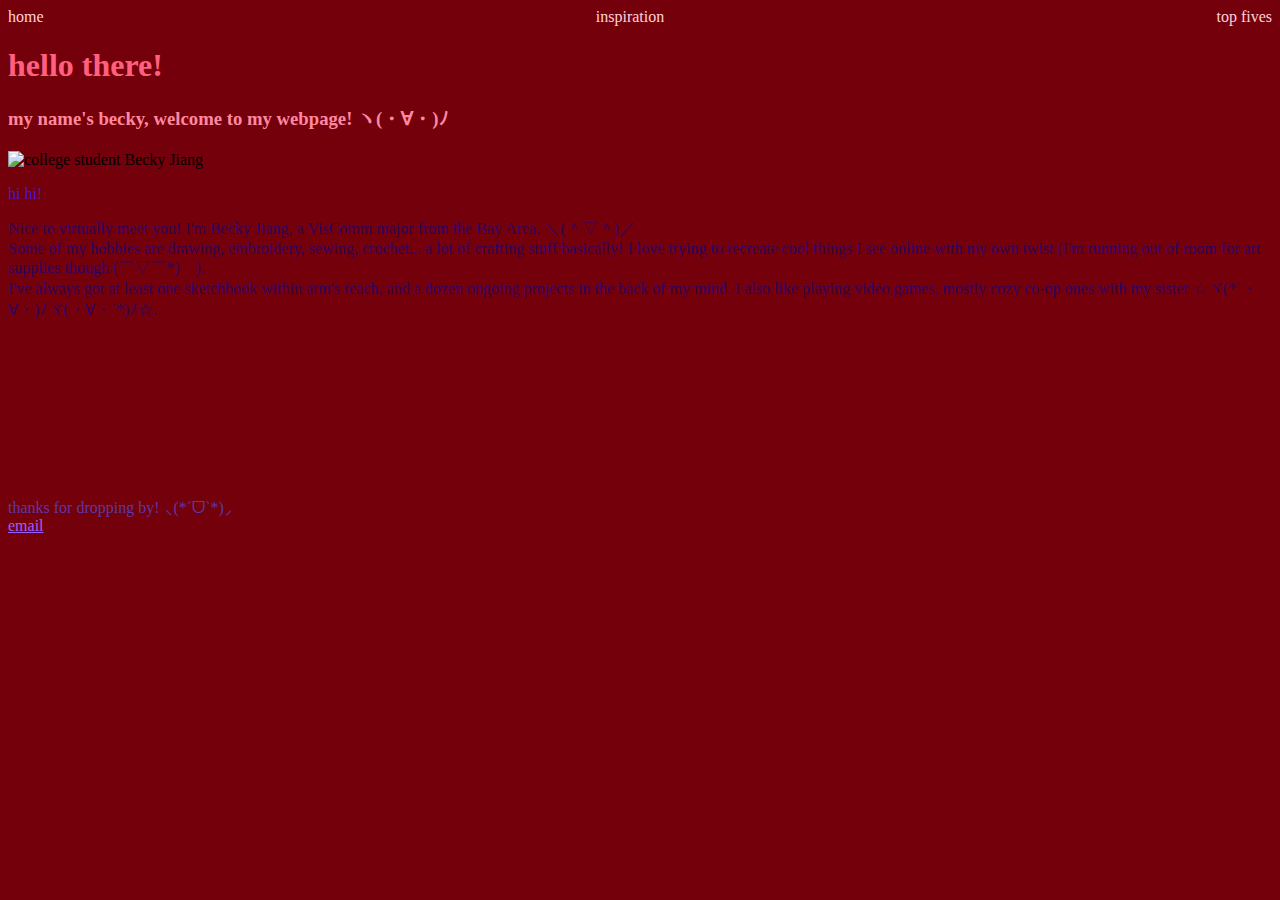
==== index.html @ 552f50c2 "yay" ====
<!DOCTYPE html>
<html lang="en">

<link rel="stylesheet" href="css/style.css">
    <head>
        <meta charset="UTF-8">
        <title>portfolio</title>
    </head>
    <body>

    <header>
        <nav>
            <div class="navBar">
              <div><a href="index.html">home</a></div>
              <div><a href="becky_jiang_inspirationPage/inspirationPage.html">inspiration</a></div>
              <div><a href="becky_jiang_topFivePage/topFivePage.html">top fives</a>
            </div>
          </nav>
    </header>


        
            <h1 style="color: #ff6080;">hello there!</h1>
            <h3 style="color: #ff88a0;">my name's becky, welcome to my webpage! ヽ(・∀・)ﾉ</h3> <!--it's lowercase for style points-->

            <img src="img/bjBlink.gif" alt="college student Becky Jiang" width="250">

            <!--rough draft, didn't know what to write-->
            <section>
                <p style="color: #5215c4;">hi hi! <br></p>

                <p style="color:  #2f0064 ;">
                    Nice to virtually meet you! I'm Becky Jiang, a VisComm major from the Bay Area. ＼(＾▽＾)／ <br>
                    Some of my hobbies are drawing, embroidery, sewing, crochet... a lot of crafting stuff basically!
                    I love trying to recreate cool things I see online with my own twist (I'm running out of room for art supplies though (￣▽￣*)ゞ). <br>
                    I've always got at least one sketchbook within arm's reach, and a dozen ongoing projects in the back of my mind. 
                    I also like playing video games, mostly cozy co-op ones with my sister ☆ヾ(*´・∀・)ﾉヾ(・∀・`*)ﾉ☆. 
                </p>
            </section>

                  <br><br><br><br><br><br><br><br><br> <!--there's gotta be an easier way to keep the footer at the bottom...-->

            <footer style="color: #5e37a5;">
                thanks for dropping by! ⸜(*ˊᗜˋ*)⸝ 
                <br>
                <a href="mailto: bjiang@sfsu.edu" style="color: #9760fd;">email</a>
            </footer>
    </body>
</html>
---- css/style.css ----
html {
    background-color: #74000B;
}

.navBar {
    display: flex;
    flex-direction: row;
    justify-content: space-between;
}

div a {
    color: #ffd3d7;
    text-decoration: none;
}
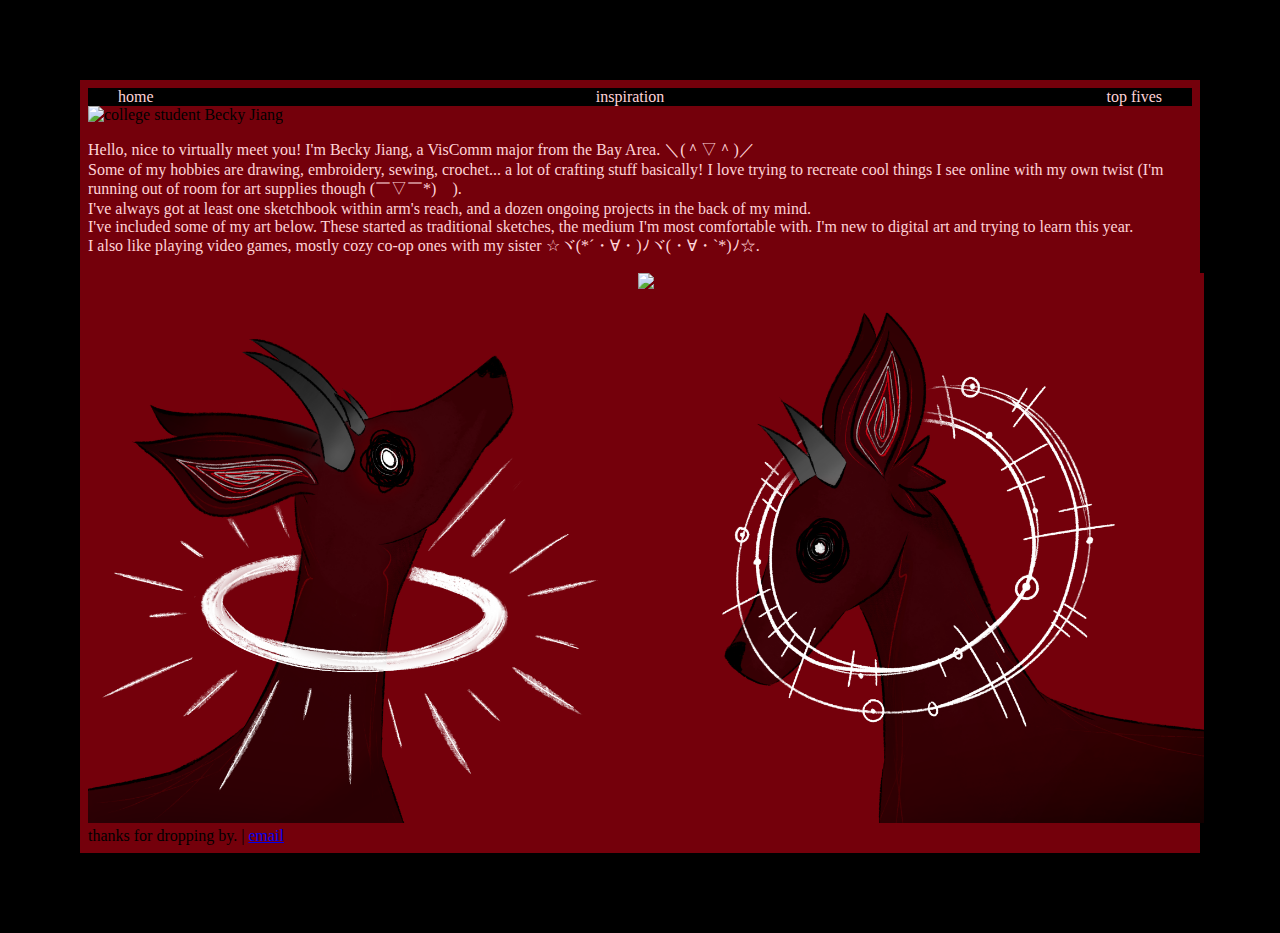
==== commit 70c2d226: "ok" ====
--- a/index.html
+++ b/index.html
@@ -19,31 +19,30 @@
     </header>
 
 
-        
-            <h1 style="color: #ff6080;">hello there!</h1>
-            <h3 style="color: #ff88a0;">my name's becky, welcome to my webpage! ヽ(・∀・)ﾉ</h3> <!--it's lowercase for style points-->
+            <img src="img/bjBlink.gif" alt="college student Becky Jiang">
 
-            <img src="img/bjBlink.gif" alt="college student Becky Jiang" width="250">
+            <section>
 
-            <!--rough draft, didn't know what to write-->
-            <section>
-                <p style="color: #5215c4;">hi hi! <br></p>
-
-                <p style="color:  #2f0064 ;">
-                    Nice to virtually meet you! I'm Becky Jiang, a VisComm major from the Bay Area. ＼(＾▽＾)／ <br>
+                <p>
+                    Hello, nice to virtually meet you! I'm Becky Jiang, a VisComm major from the Bay Area. ＼(＾▽＾)／ <br>
                     Some of my hobbies are drawing, embroidery, sewing, crochet... a lot of crafting stuff basically!
                     I love trying to recreate cool things I see online with my own twist (I'm running out of room for art supplies though (￣▽￣*)ゞ). <br>
-                    I've always got at least one sketchbook within arm's reach, and a dozen ongoing projects in the back of my mind. 
+                    I've always got at least one sketchbook within arm's reach, and a dozen ongoing projects in the back of my mind. <br>
+                    I've included some of my art below. These started as traditional sketches, the medium I'm most comfortable with. I'm new to digital art and trying to learn this year. <br>
                     I also like playing video games, mostly cozy co-op ones with my sister ☆ヾ(*´・∀・)ﾉヾ(・∀・`*)ﾉ☆. 
                 </p>
             </section>
 
-                  <br><br><br><br><br><br><br><br><br> <!--there's gotta be an easier way to keep the footer at the bottom...-->
 
-            <footer style="color: #5e37a5;">
-                thanks for dropping by! ⸜(*ˊᗜˋ*)⸝ 
-                <br>
-                <a href="mailto: bjiang@sfsu.edu" style="color: #9760fd;">email</a>
+            <div class="artFlexbox">
+                <div><img src="img/ohDeerOne.png"></a></div>
+                <div><img src="img/birbAndSnek.png"></a></div>
+                <div><img src="img/ohDeerTwo.png"></a></div>
+            </div>
+
+
+            <footer>
+                thanks for dropping by. | <a href="mailto: bjiang@sfsu.edu">email</a>
             </footer>
     </body>
 </html>--- a/css/style.css
+++ b/css/style.css
@@ -1,14 +1,35 @@
 html {
     background-color: #74000B;
+    border: 80px solid #000000  ;
 }
 
 .navBar {
     display: flex;
     flex-direction: row;
     justify-content: space-between;
+    background-color: #000000;
 }
 
 div a {
     color: #ffd3d7;
     text-decoration: none;
+    padding: 30px;
+}
+
+p {
+    color: #ffd3d7;
+    text-align: left;
+}
+
+img {
+    width: 550px;
+}
+
+.blinkgif {
+    justify-content: center;
+}
+
+.artFlexbox {
+    display: flex;
+    flex-direction: row;
 }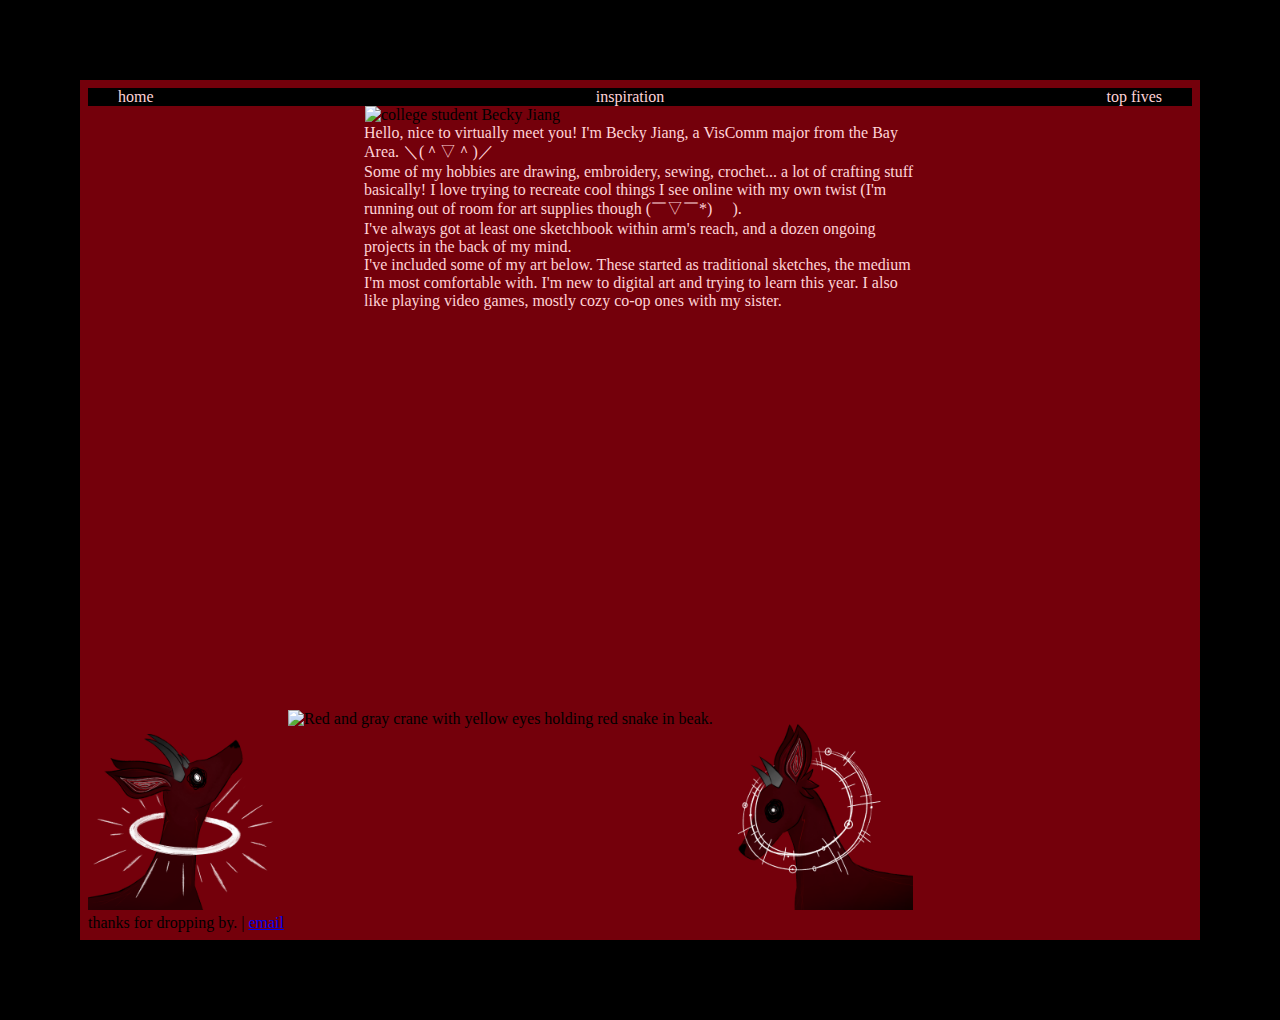
==== commit 6b7988af: "ok" ====
--- a/index.html
+++ b/index.html
@@ -19,25 +19,25 @@
     </header>
 
 
-            <img src="img/bjBlink.gif" alt="college student Becky Jiang">
+            <img src="img/bjBlink.gif" alt="college student Becky Jiang" class="blinkgif">
 
             <section>
 
                 <p>
                     Hello, nice to virtually meet you! I'm Becky Jiang, a VisComm major from the Bay Area. ＼(＾▽＾)／ <br>
                     Some of my hobbies are drawing, embroidery, sewing, crochet... a lot of crafting stuff basically!
-                    I love trying to recreate cool things I see online with my own twist (I'm running out of room for art supplies though (￣▽￣*)ゞ). <br>
+                    I love trying to recreate cool things I see online with my own twist (I'm running out of room for art supplies though (￣▽￣*)ゞ ). <br>
                     I've always got at least one sketchbook within arm's reach, and a dozen ongoing projects in the back of my mind. <br>
-                    I've included some of my art below. These started as traditional sketches, the medium I'm most comfortable with. I'm new to digital art and trying to learn this year. <br>
-                    I also like playing video games, mostly cozy co-op ones with my sister ☆ヾ(*´・∀・)ﾉヾ(・∀・`*)ﾉ☆. 
+                    I've included some of my art below. These started as traditional sketches, the medium I'm most comfortable with. I'm new to digital art and trying to learn this year. 
+                    I also like playing video games, mostly cozy co-op ones with my sister. 
                 </p>
             </section>
 
 
             <div class="artFlexbox">
-                <div><img src="img/ohDeerOne.png"></a></div>
-                <div><img src="img/birbAndSnek.png"></a></div>
-                <div><img src="img/ohDeerTwo.png"></a></div>
+                <div><img src="img/ohDeerOne.png" alt="Red deer with white halo around neck." class="leftIMG"></a></div>
+                <div><img src="img/birbAndSnek.png" alt="Red and gray crane with yellow eyes holding red snake in beak." class="tallIMG"></a></div>
+                <div><img src="img/ohDeerTwo.png" alt="Red deer with white halo around head." class="rightIMG"></a></div>
             </div>
 
 
--- a/css/style.css
+++ b/css/style.css
@@ -17,19 +17,35 @@
 }
 
 p {
+    width: 50%;
+    margin: auto;
+    border-bottom: #74000B solid 400px;
     color: #ffd3d7;
     text-align: left;
-}
-
-img {
-    width: 550px;
-}
-
-.blinkgif {
-    justify-content: center;
 }
 
 .artFlexbox {
     display: flex;
     flex-direction: row;
+}
+
+.blinkgif {
+    width: 550px;
+}
+
+.tallIMG {
+    height: 2000px;
+}
+
+.leftIMG {
+    width: 200px;
+}
+
+.rightIMG {
+    width: 200px;
+}
+
+.blinkgif {
+    display: block;
+    margin: auto
 }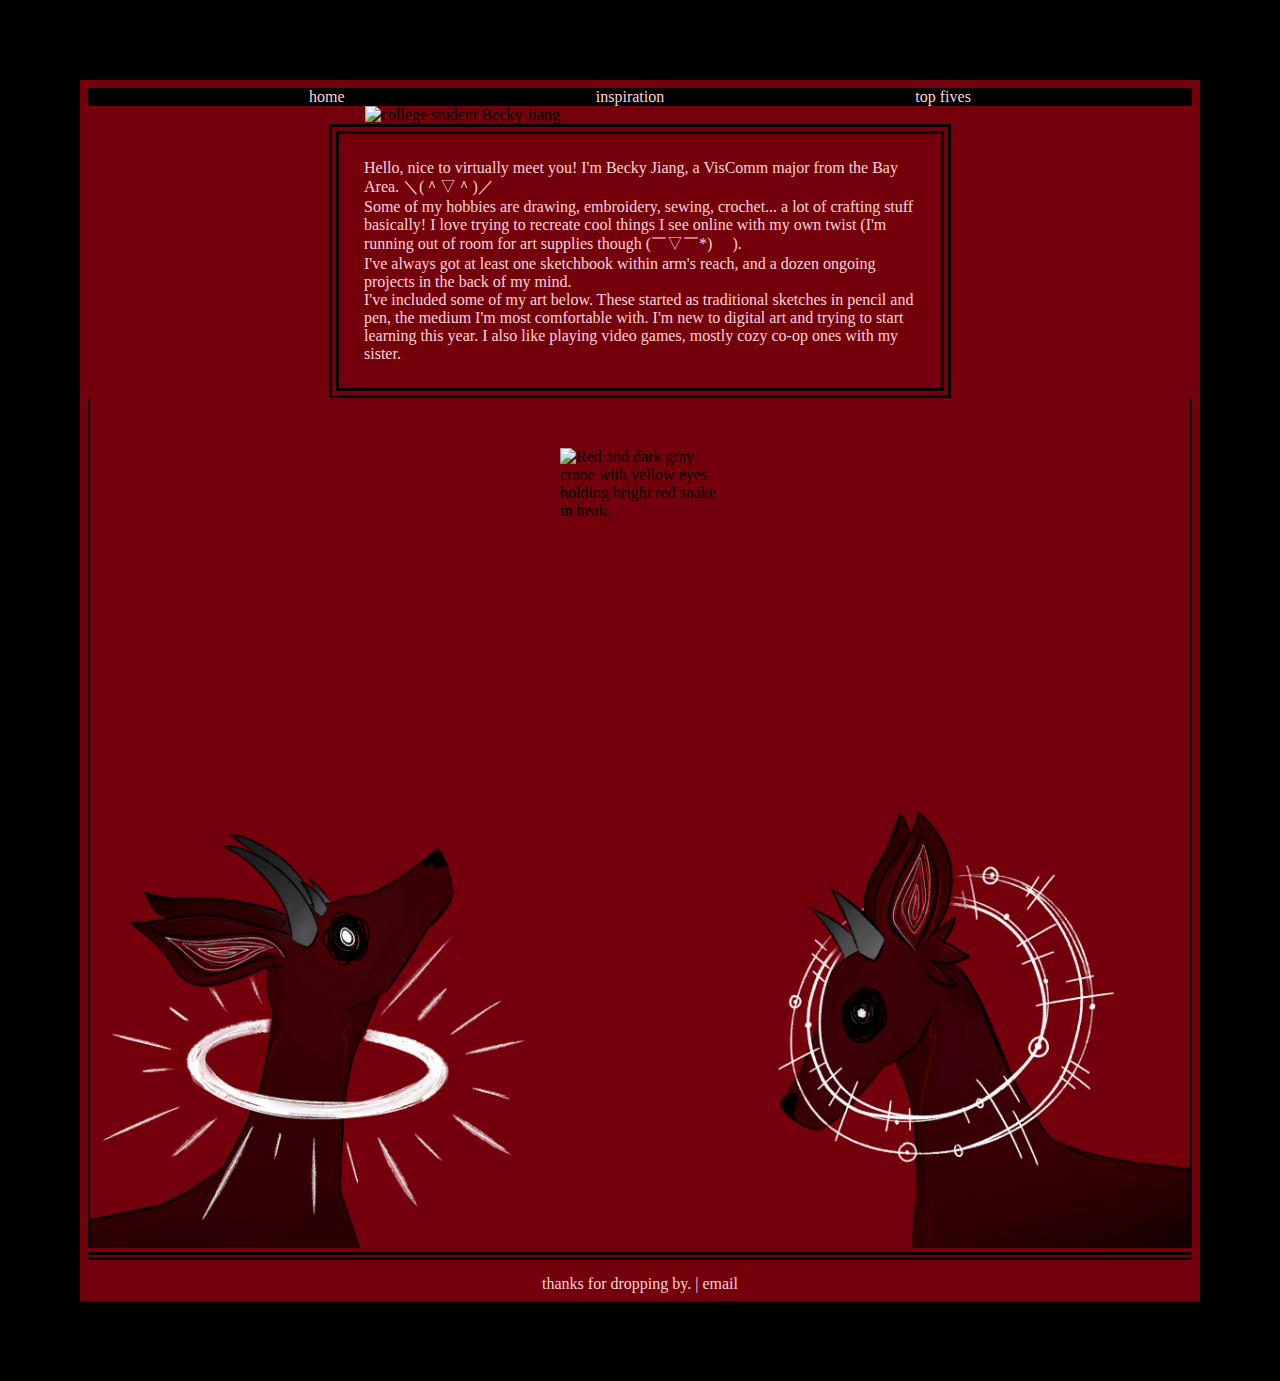
==== commit 156e796c: "ok" ====
--- a/index.html
+++ b/index.html
@@ -26,9 +26,9 @@
                 <p>
                     Hello, nice to virtually meet you! I'm Becky Jiang, a VisComm major from the Bay Area. ＼(＾▽＾)／ <br>
                     Some of my hobbies are drawing, embroidery, sewing, crochet... a lot of crafting stuff basically!
-                    I love trying to recreate cool things I see online with my own twist (I'm running out of room for art supplies though (￣▽￣*)ゞ ). <br>
+                    I love trying to recreate cool things I see online with my own twist (I'm running out of room for art supplies though  (￣▽￣*)ゞ ). <br>
                     I've always got at least one sketchbook within arm's reach, and a dozen ongoing projects in the back of my mind. <br>
-                    I've included some of my art below. These started as traditional sketches, the medium I'm most comfortable with. I'm new to digital art and trying to learn this year. 
+                    I've included some of my art below. These started as traditional sketches in pencil and pen, the medium I'm most comfortable with. I'm new to digital art and trying to start learning this year. 
                     I also like playing video games, mostly cozy co-op ones with my sister. 
                 </p>
             </section>
@@ -36,7 +36,7 @@
 
             <div class="artFlexbox">
                 <div><img src="img/ohDeerOne.png" alt="Red deer with white halo around neck." class="leftIMG"></a></div>
-                <div><img src="img/birbAndSnek.png" alt="Red and gray crane with yellow eyes holding red snake in beak." class="tallIMG"></a></div>
+                <div><img src="img/birbAndSnek.png" alt="Red and dark gray crane with yellow eyes holding bright red snake in beak." class="tallIMG"></a></div>
                 <div><img src="img/ohDeerTwo.png" alt="Red deer with white halo around head." class="rightIMG"></a></div>
             </div>
 
--- a/css/style.css
+++ b/css/style.css
@@ -6,7 +6,7 @@
 .navBar {
     display: flex;
     flex-direction: row;
-    justify-content: space-between;
+    justify-content: space-evenly;
     background-color: #000000;
 }
 
@@ -19,7 +19,8 @@
 p {
     width: 50%;
     margin: auto;
-    border-bottom: #74000B solid 400px;
+    padding: 25px;
+    border:#000000 double 10px;
     color: #ffd3d7;
     text-align: left;
 }
@@ -27,6 +28,8 @@
 .artFlexbox {
     display: flex;
     flex-direction: row;
+    justify-content: center;
+    border-bottom: #000000 double 8px;
 }
 
 .blinkgif {
@@ -34,18 +37,39 @@
 }
 
 .tallIMG {
-    height: 2000px;
+    padding-top: 50px;
+    height: 800px;
+    justify-content: center;
+    
 }
 
 .leftIMG {
-    width: 200px;
+    width: 470px;
+    justify-content: left;
+    padding-top: 380px;
+    border-left: #000000 solid 2px;
 }
 
 .rightIMG {
-    width: 200px;
+    width: 470px;
+    justify-content: right;
+    padding-top: 380px;
+    border-right: #000000 solid 2px;
 }
 
 .blinkgif {
     display: block;
     margin: auto
+}
+
+footer {
+    text-align: center;
+    color: #ffd3d7;
+    padding-top: 15px;
+
+}
+
+footer a {
+    color: #ffd3d7;
+    text-decoration: none;
 }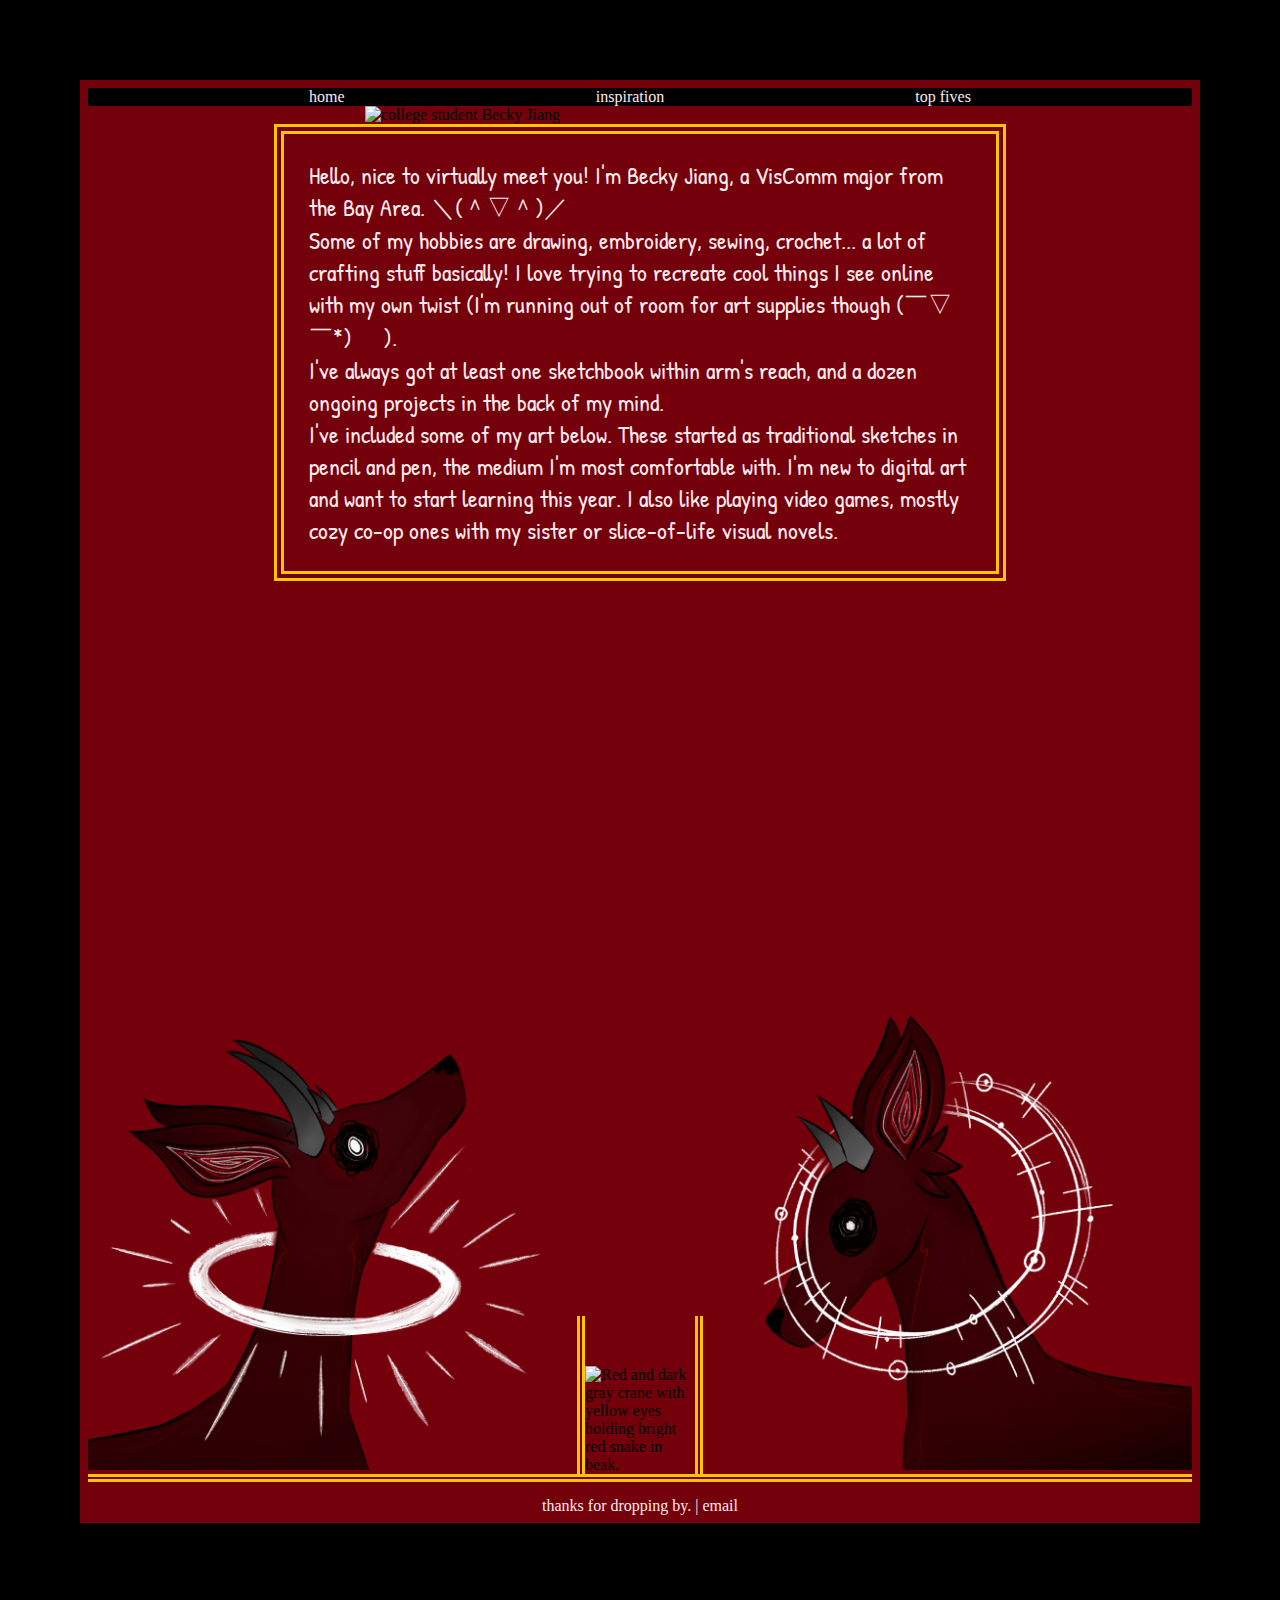
==== commit 8dea8d9c: "woah that's a lot" ====
--- a/index.html
+++ b/index.html
@@ -5,6 +5,7 @@
     <head>
         <meta charset="UTF-8">
         <title>portfolio</title>
+        <link rel="stylesheet" href="https://fonts.googleapis.com/css?family=Patrick Hand">
     </head>
     <body>
 
@@ -28,8 +29,8 @@
                     Some of my hobbies are drawing, embroidery, sewing, crochet... a lot of crafting stuff basically!
                     I love trying to recreate cool things I see online with my own twist (I'm running out of room for art supplies though  (￣▽￣*)ゞ ). <br>
                     I've always got at least one sketchbook within arm's reach, and a dozen ongoing projects in the back of my mind. <br>
-                    I've included some of my art below. These started as traditional sketches in pencil and pen, the medium I'm most comfortable with. I'm new to digital art and trying to start learning this year. 
-                    I also like playing video games, mostly cozy co-op ones with my sister. 
+                    I've included some of my art below. These started as traditional sketches in pencil and pen, the medium I'm most comfortable with. I'm new to digital art and want to start learning this year. 
+                    I also like playing video games, mostly cozy co-op ones with my sister or slice-of-life visual novels. 
                 </p>
             </section>
 
--- a/css/style.css
+++ b/css/style.css
@@ -1,6 +1,6 @@
 html {
     background-color: #74000B;
-    border: 80px solid #000000  ;
+    border: 80px solid #000000;
 }
 
 .navBar {
@@ -11,25 +11,31 @@
 }
 
 div a {
-    color: #ffd3d7;
+    color: #ffeaec;
     text-decoration: none;
     padding: 30px;
 }
 
 p {
-    width: 50%;
+    justify-content: center;
+    width: 60%;
     margin: auto;
     padding: 25px;
-    border:#000000 double 10px;
-    color: #ffd3d7;
+    border:#ffc400 double 10px;
+    color: #ffeaec;
     text-align: left;
+
+    font-family: 'Patrick Hand';
+    font-size: 24px;
+    font-weight: 500;
 }
 
 .artFlexbox {
     display: flex;
     flex-direction: row;
-    justify-content: center;
-    border-bottom: #000000 double 8px;
+    justify-content: space-evenly;
+    border-bottom: #ffc400 double 8px;
+    align-items: baseline;
 }
 
 .blinkgif {
@@ -38,23 +44,24 @@
 
 .tallIMG {
     padding-top: 50px;
-    height: 800px;
-    justify-content: center;
+    max-width: 98%;
+    object-fit: contain;
+    border-left: #ffc400 double 8px;
+    border-right: #ffc400 double 8px;
     
 }
 
 .leftIMG {
-    width: 470px;
-    justify-content: left;
-    padding-top: 380px;
-    border-left: #000000 solid 2px;
+    padding-top: 400px;
+    max-width: 100%;
+    object-fit: contain;
+    
 }
 
 .rightIMG {
-    width: 470px;
-    justify-content: right;
-    padding-top: 380px;
-    border-right: #000000 solid 2px;
+    padding-top: 400px;
+    max-width: 100%;
+    object-fit: contain;
 }
 
 .blinkgif {
@@ -64,12 +71,12 @@
 
 footer {
     text-align: center;
-    color: #ffd3d7;
+    color: #ffeaec;
     padding-top: 15px;
 
 }
 
 footer a {
-    color: #ffd3d7;
+    color: #ffeaec;
     text-decoration: none;
 }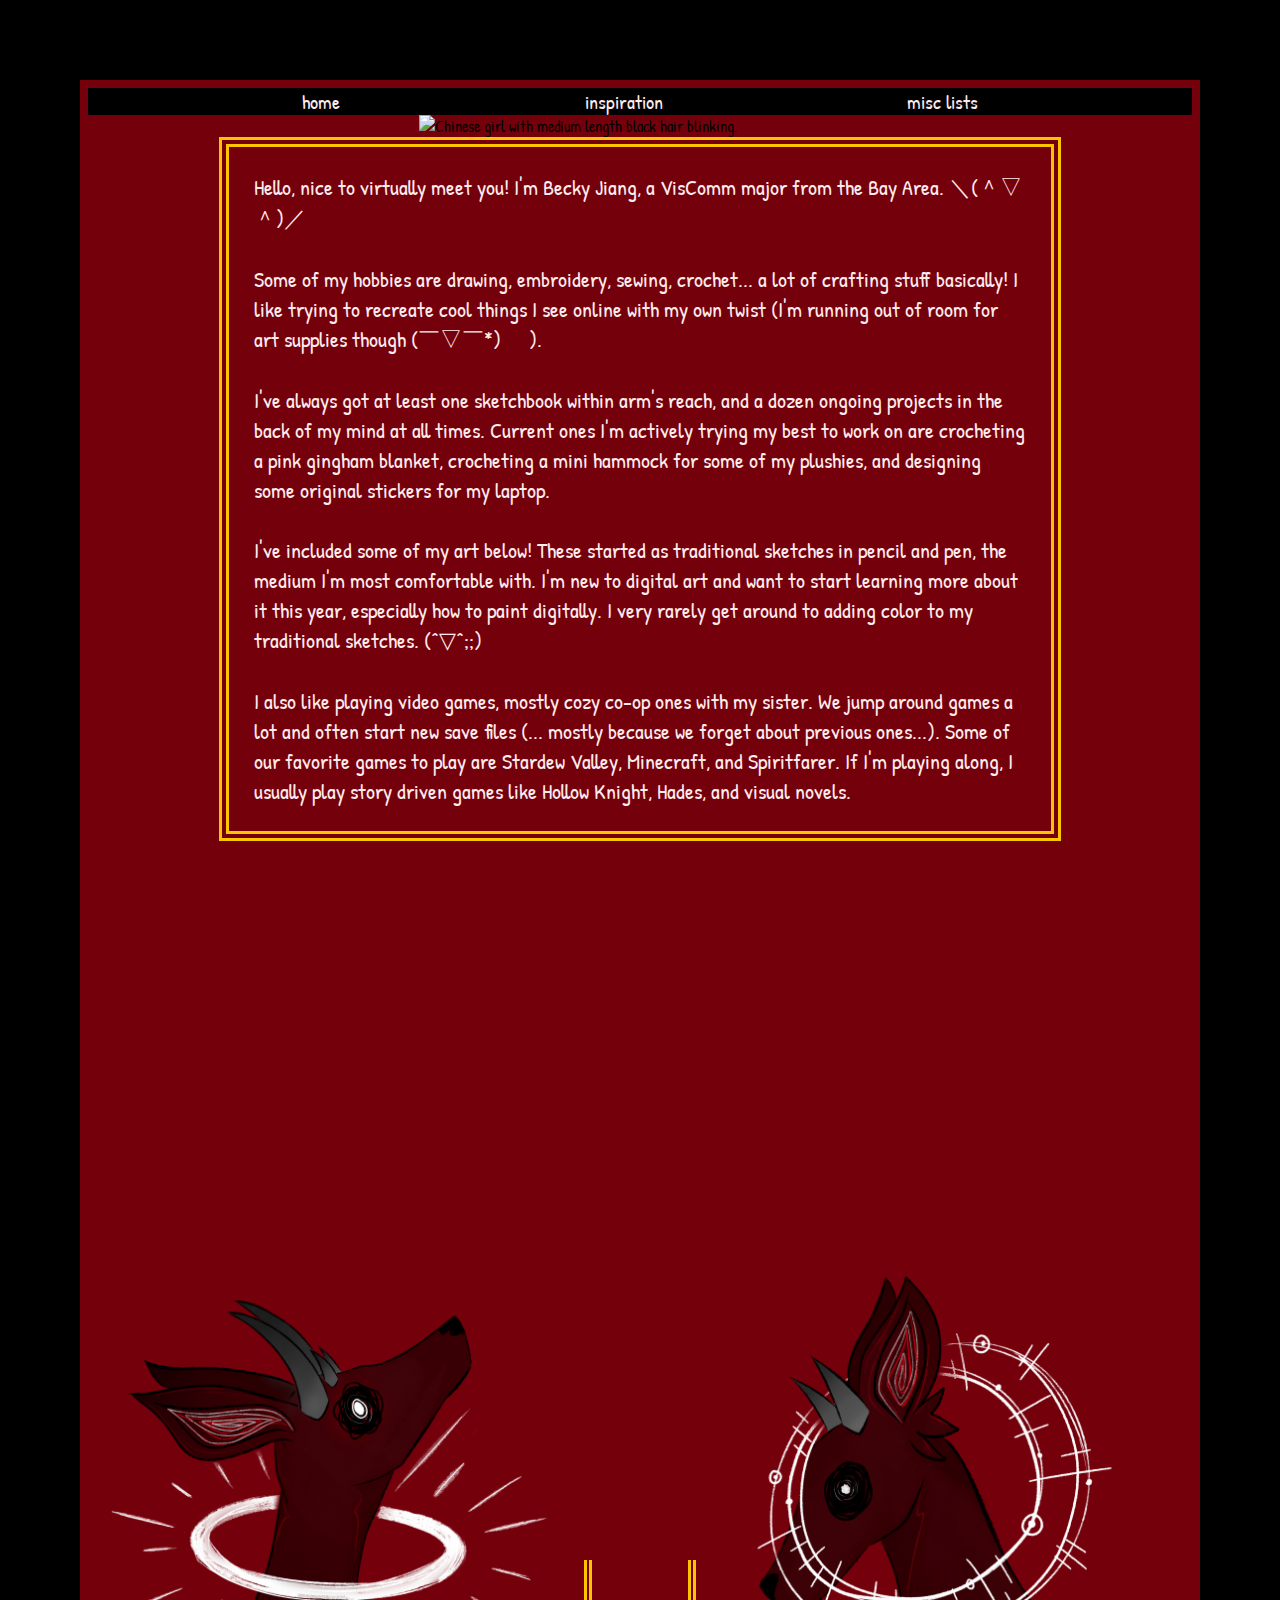
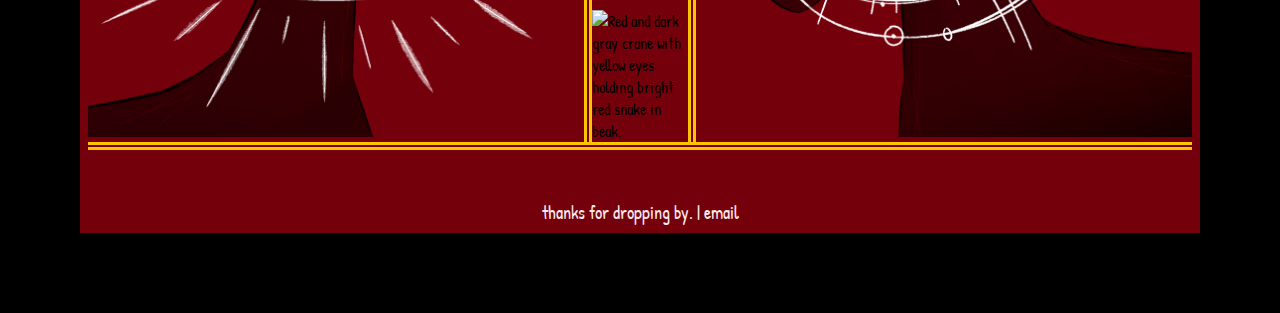
==== commit 8e8d9995: "a" ====
--- a/index.html
+++ b/index.html
@@ -14,23 +14,24 @@
             <div class="navBar">
               <div><a href="index.html">home</a></div>
               <div><a href="becky_jiang_inspirationPage/inspirationPage.html">inspiration</a></div>
-              <div><a href="becky_jiang_topFivePage/topFivePage.html">top fives</a>
+              <div><a href="becky_jiang_topFivePage/topFivePage.html">misc lists</a>
             </div>
           </nav>
     </header>
 
 
-            <img src="img/bjBlink.gif" alt="college student Becky Jiang" class="blinkgif">
+            <img src="img/bjBlink.gif" alt="Chinese girl with medium length black hair blinking." class="blinkgif">
 
             <section>
 
                 <p>
-                    Hello, nice to virtually meet you! I'm Becky Jiang, a VisComm major from the Bay Area. ＼(＾▽＾)／ <br>
+                    Hello, nice to virtually meet you! I'm Becky Jiang, a VisComm major from the Bay Area. ＼(＾▽＾)／ <br><br>
                     Some of my hobbies are drawing, embroidery, sewing, crochet... a lot of crafting stuff basically!
-                    I love trying to recreate cool things I see online with my own twist (I'm running out of room for art supplies though  (￣▽￣*)ゞ ). <br>
-                    I've always got at least one sketchbook within arm's reach, and a dozen ongoing projects in the back of my mind. <br>
-                    I've included some of my art below. These started as traditional sketches in pencil and pen, the medium I'm most comfortable with. I'm new to digital art and want to start learning this year. 
-                    I also like playing video games, mostly cozy co-op ones with my sister or slice-of-life visual novels. 
+                    I like trying to recreate cool things I see online with my own twist (I'm running out of room for art supplies though  (￣▽￣*)ゞ ). <br> <br>
+                    I've always got at least one sketchbook within arm's reach, and a dozen ongoing projects in the back of my mind at all times. Current ones I'm actively trying my best to work on are crocheting a pink gingham blanket, 
+                    crocheting a mini hammock for some of my plushies, and designing some original stickers for my laptop.<br> <br> 
+                    I've included some of my art below! These started as traditional sketches in pencil and pen, the medium I'm most comfortable with. I'm new to digital art and want to start learning more about it this year, especially how to paint digitally. I very rarely get around to adding color to my traditional sketches. (^▽^;;)ゞ <br> <br>
+                    I also like playing video games, mostly cozy co-op ones with my sister. We jump around games a lot and often start new save files (... mostly because we forget about previous ones...). Some of our favorite games to play are Stardew Valley, Minecraft, and Spiritfarer. If I'm playing along, I usually play story driven games like Hollow Knight, Hades, and visual novels.
                 </p>
             </section>
 
--- a/css/style.css
+++ b/css/style.css
@@ -1,6 +1,8 @@
 html {
     background-color: #74000B;
     border: 80px solid #000000;
+    
+    font-family: 'Patrick Hand';
 }
 
 .navBar {
@@ -10,15 +12,18 @@
     background-color: #000000;
 }
 
-div a {
+.navBar a {
     color: #ffeaec;
     text-decoration: none;
     padding: 30px;
+    color: #ffeaec;
+
+    font-size: 20px;
 }
 
 p {
     justify-content: center;
-    width: 60%;
+    width: 70%;
     margin: auto;
     padding: 25px;
     border:#ffc400 double 10px;
@@ -26,7 +31,7 @@
     text-align: left;
 
     font-family: 'Patrick Hand';
-    font-size: 24px;
+    font-size: 22px;
     font-weight: 500;
 }
 
@@ -39,7 +44,8 @@
 }
 
 .blinkgif {
-    width: 550px;
+    width: 40%;
+    object-fit: contain;
 }
 
 .tallIMG {
@@ -48,6 +54,8 @@
     object-fit: contain;
     border-left: #ffc400 double 8px;
     border-right: #ffc400 double 8px;
+
+    object-fit: contain;
     
 }
 
@@ -69,14 +77,32 @@
     margin: auto
 }
 
+/*footer*/
+
 footer {
+    justify-content: center;
     text-align: center;
+    margin: auto;
+    
+    font-size: 18px;
+    font-weight: 300;
     color: #ffeaec;
-    padding-top: 15px;
-
+    padding-top: 50px;
 }
 
-footer a {
+footer p {
+    color: #ffeaec;
+    text-align: center;
+    font-size: 18px;
+    font-weight: 400;
+}
+
+
+footer a{
+    text-align: center;
+    font-size: 18px;
+    font-weight: 400;
+
     color: #ffeaec;
     text-decoration: none;
 }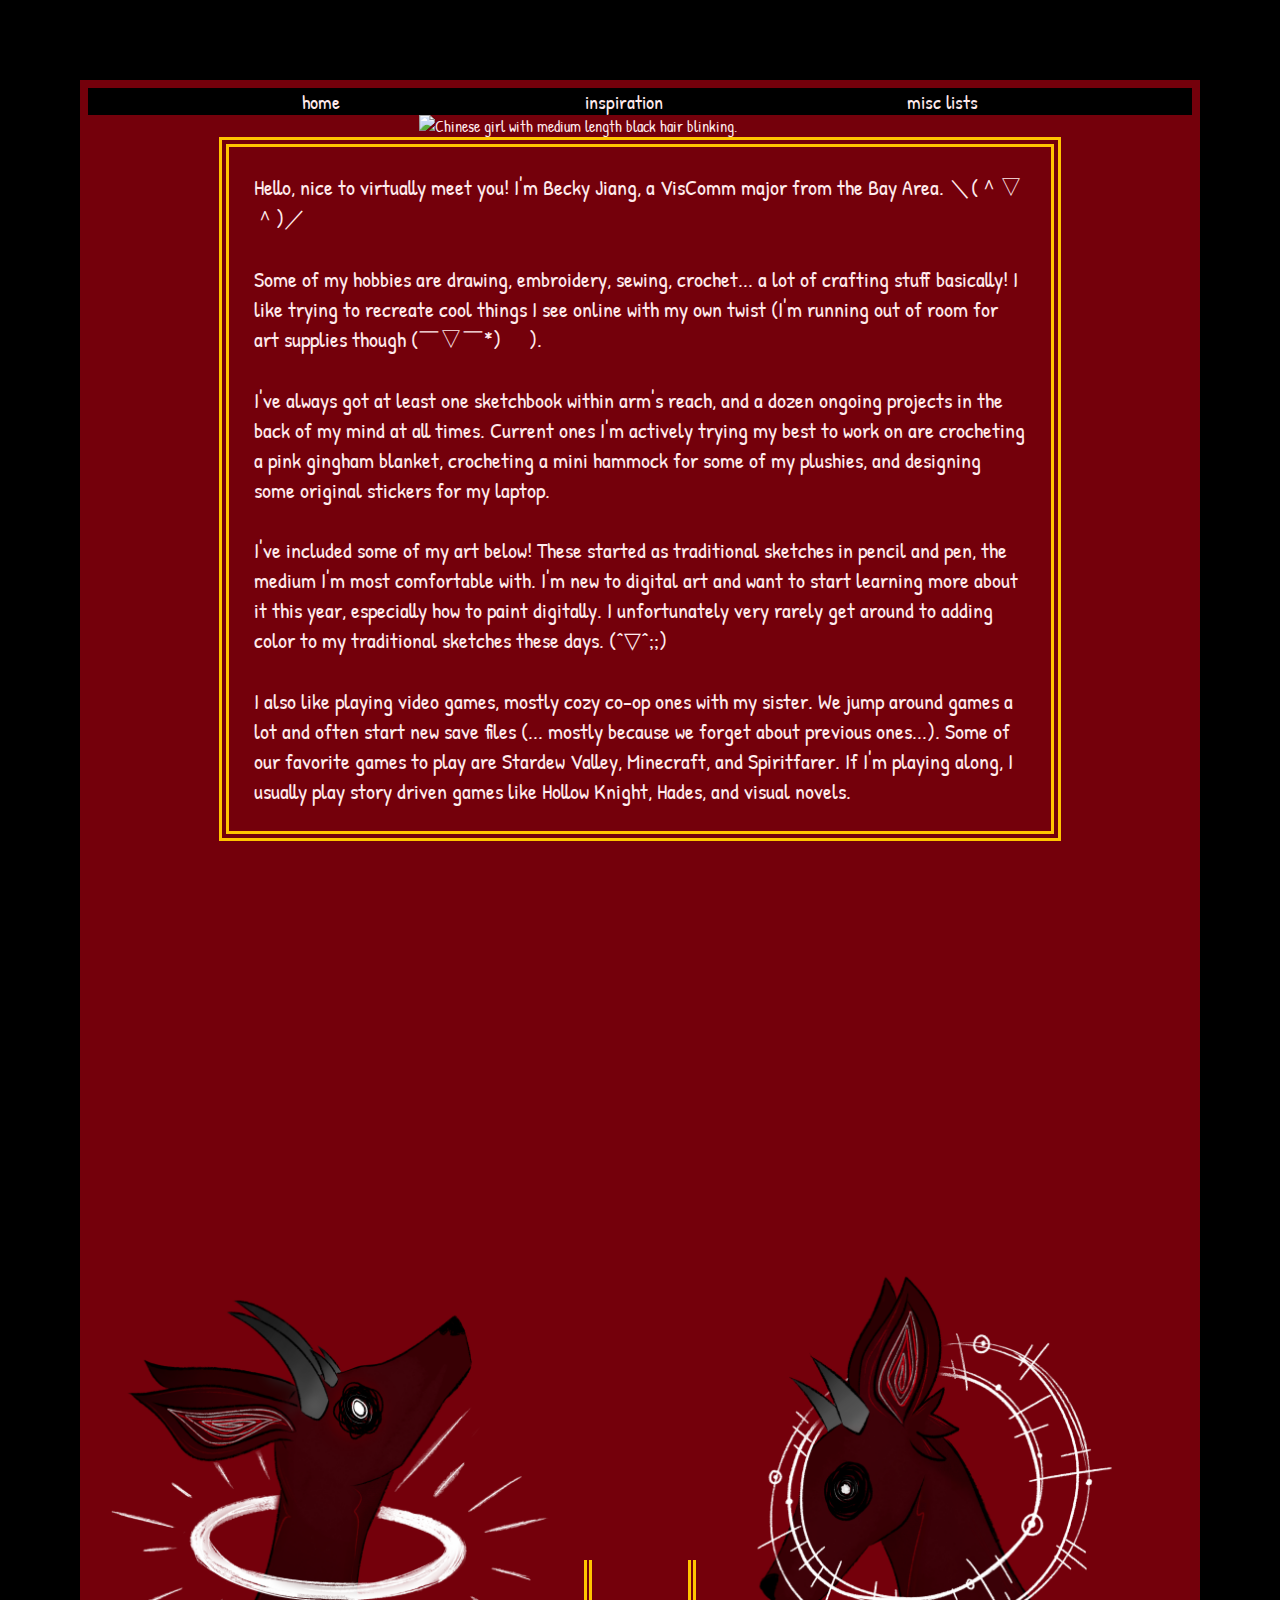
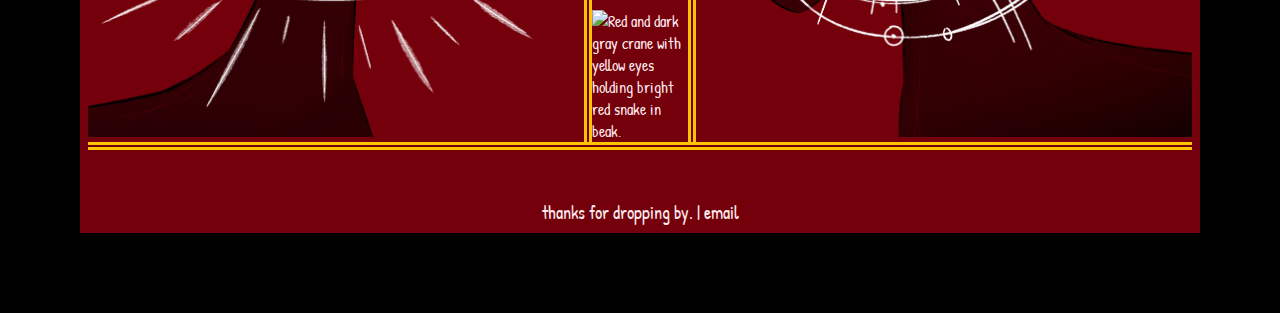
==== commit c1dd8a91: "a" ====
--- a/index.html
+++ b/index.html
@@ -30,7 +30,7 @@
                     I like trying to recreate cool things I see online with my own twist (I'm running out of room for art supplies though  (￣▽￣*)ゞ ). <br> <br>
                     I've always got at least one sketchbook within arm's reach, and a dozen ongoing projects in the back of my mind at all times. Current ones I'm actively trying my best to work on are crocheting a pink gingham blanket, 
                     crocheting a mini hammock for some of my plushies, and designing some original stickers for my laptop.<br> <br> 
-                    I've included some of my art below! These started as traditional sketches in pencil and pen, the medium I'm most comfortable with. I'm new to digital art and want to start learning more about it this year, especially how to paint digitally. I very rarely get around to adding color to my traditional sketches. (^▽^;;)ゞ <br> <br>
+                    I've included some of my art below! These started as traditional sketches in pencil and pen, the medium I'm most comfortable with. I'm new to digital art and want to start learning more about it this year, especially how to paint digitally. I unfortunately very rarely get around to adding color to my traditional sketches these days. (^▽^;;)ゞ <br> <br>
                     I also like playing video games, mostly cozy co-op ones with my sister. We jump around games a lot and often start new save files (... mostly because we forget about previous ones...). Some of our favorite games to play are Stardew Valley, Minecraft, and Spiritfarer. If I'm playing along, I usually play story driven games like Hollow Knight, Hades, and visual novels.
                 </p>
             </section>
--- a/css/style.css
+++ b/css/style.css
@@ -3,6 +3,7 @@
     border: 80px solid #000000;
     
     font-family: 'Patrick Hand';
+    color: #ffeaec;
 }
 
 .navBar {
@@ -27,7 +28,6 @@
     margin: auto;
     padding: 25px;
     border:#ffc400 double 10px;
-    color: #ffeaec;
     text-align: left;
 
     font-family: 'Patrick Hand';
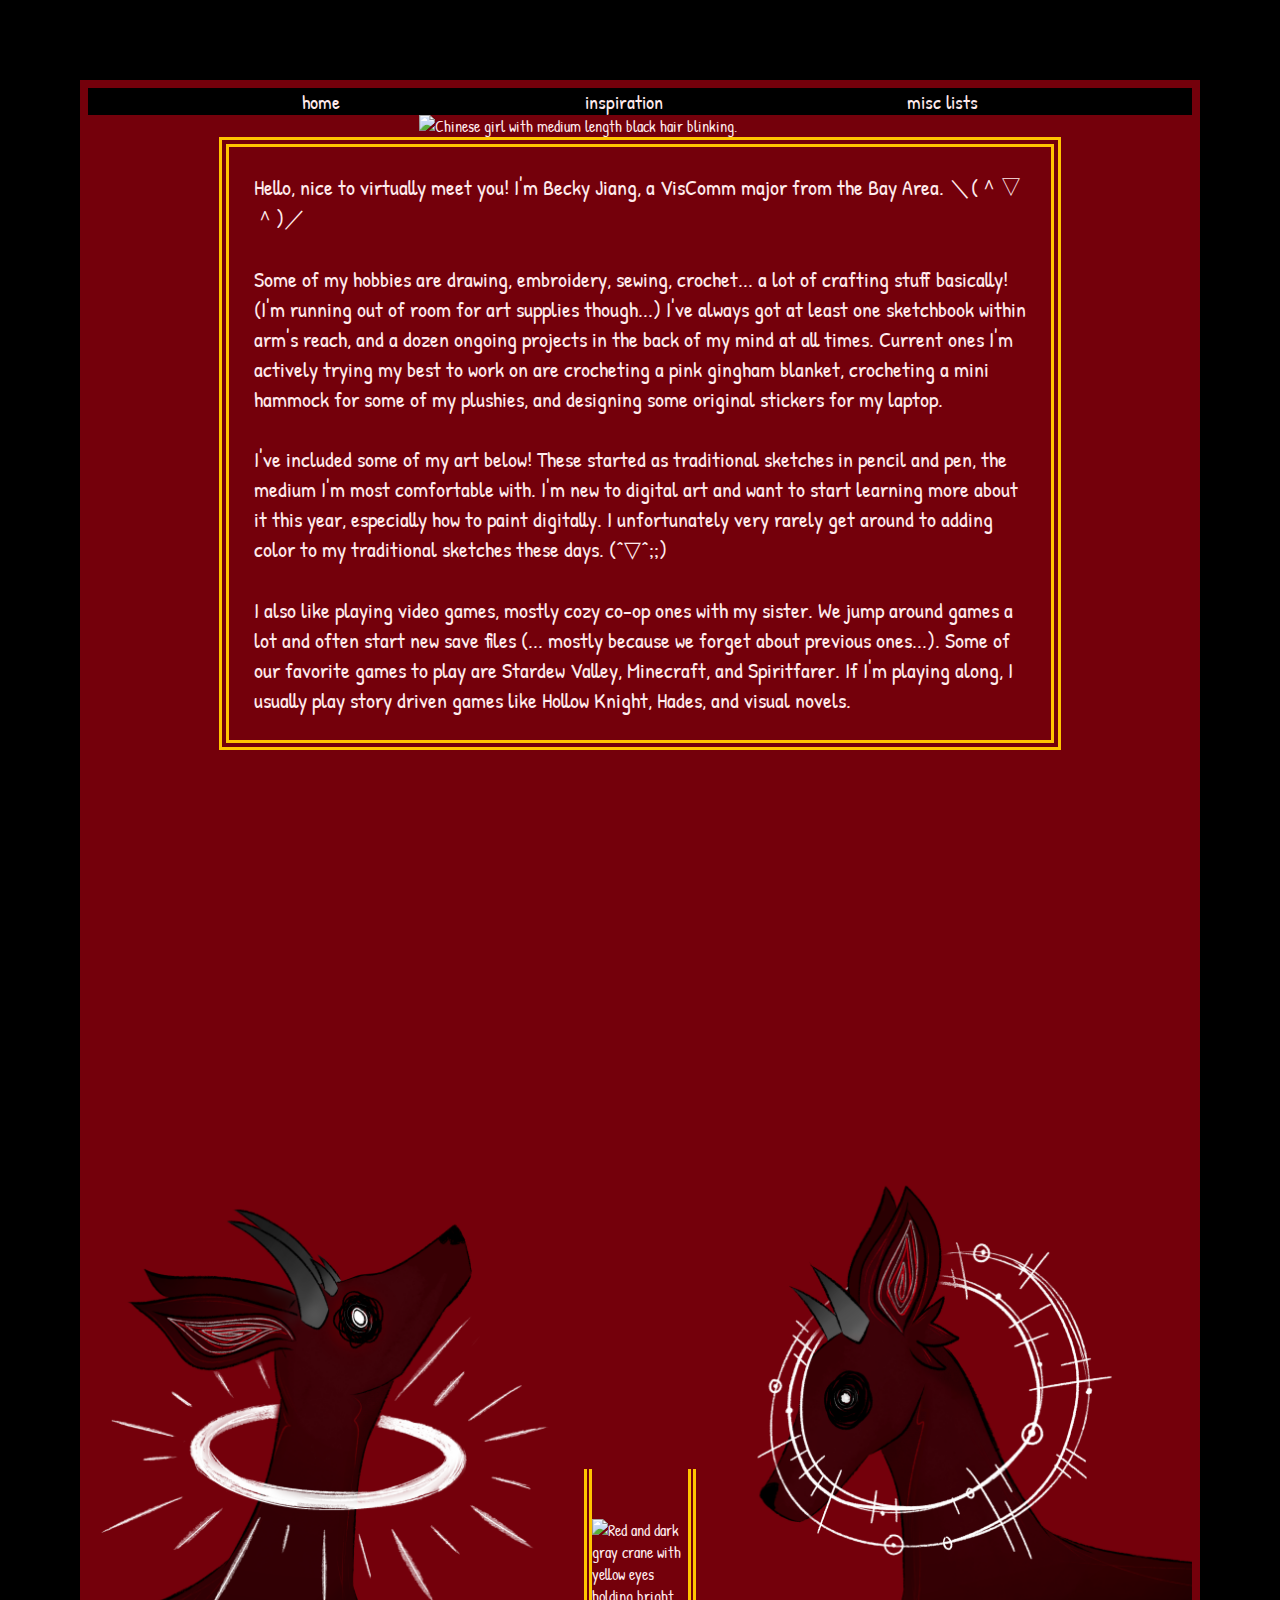
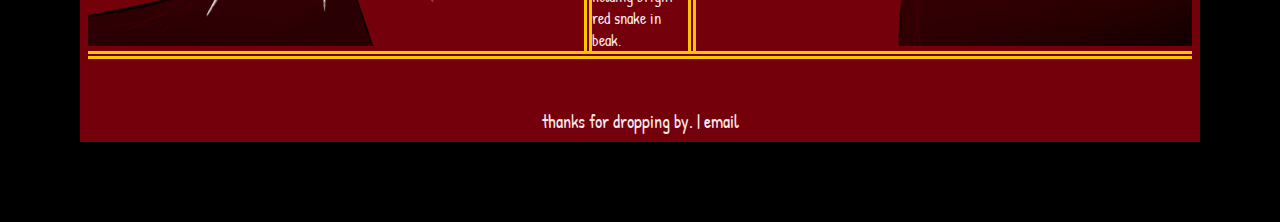
==== commit aed046f6: "a" ====
--- a/index.html
+++ b/index.html
@@ -26,8 +26,7 @@
 
                 <p>
                     Hello, nice to virtually meet you! I'm Becky Jiang, a VisComm major from the Bay Area. ＼(＾▽＾)／ <br><br>
-                    Some of my hobbies are drawing, embroidery, sewing, crochet... a lot of crafting stuff basically!
-                    I like trying to recreate cool things I see online with my own twist (I'm running out of room for art supplies though  (￣▽￣*)ゞ ). <br> <br>
+                    Some of my hobbies are drawing, embroidery, sewing, crochet... a lot of crafting stuff basically! (I'm running out of room for art supplies though...)
                     I've always got at least one sketchbook within arm's reach, and a dozen ongoing projects in the back of my mind at all times. Current ones I'm actively trying my best to work on are crocheting a pink gingham blanket, 
                     crocheting a mini hammock for some of my plushies, and designing some original stickers for my laptop.<br> <br> 
                     I've included some of my art below! These started as traditional sketches in pencil and pen, the medium I'm most comfortable with. I'm new to digital art and want to start learning more about it this year, especially how to paint digitally. I unfortunately very rarely get around to adding color to my traditional sketches these days. (^▽^;;)ゞ <br> <br>
--- a/css/style.css
+++ b/css/style.css
@@ -85,7 +85,7 @@
     margin: auto;
     
     font-size: 18px;
-    font-weight: 300;
+    font-weight: 400;
     color: #ffeaec;
     padding-top: 50px;
 }
@@ -94,14 +94,12 @@
     color: #ffeaec;
     text-align: center;
     font-size: 18px;
-    font-weight: 400;
 }
 
 
 footer a{
     text-align: center;
     font-size: 18px;
-    font-weight: 400;
 
     color: #ffeaec;
     text-decoration: none;
